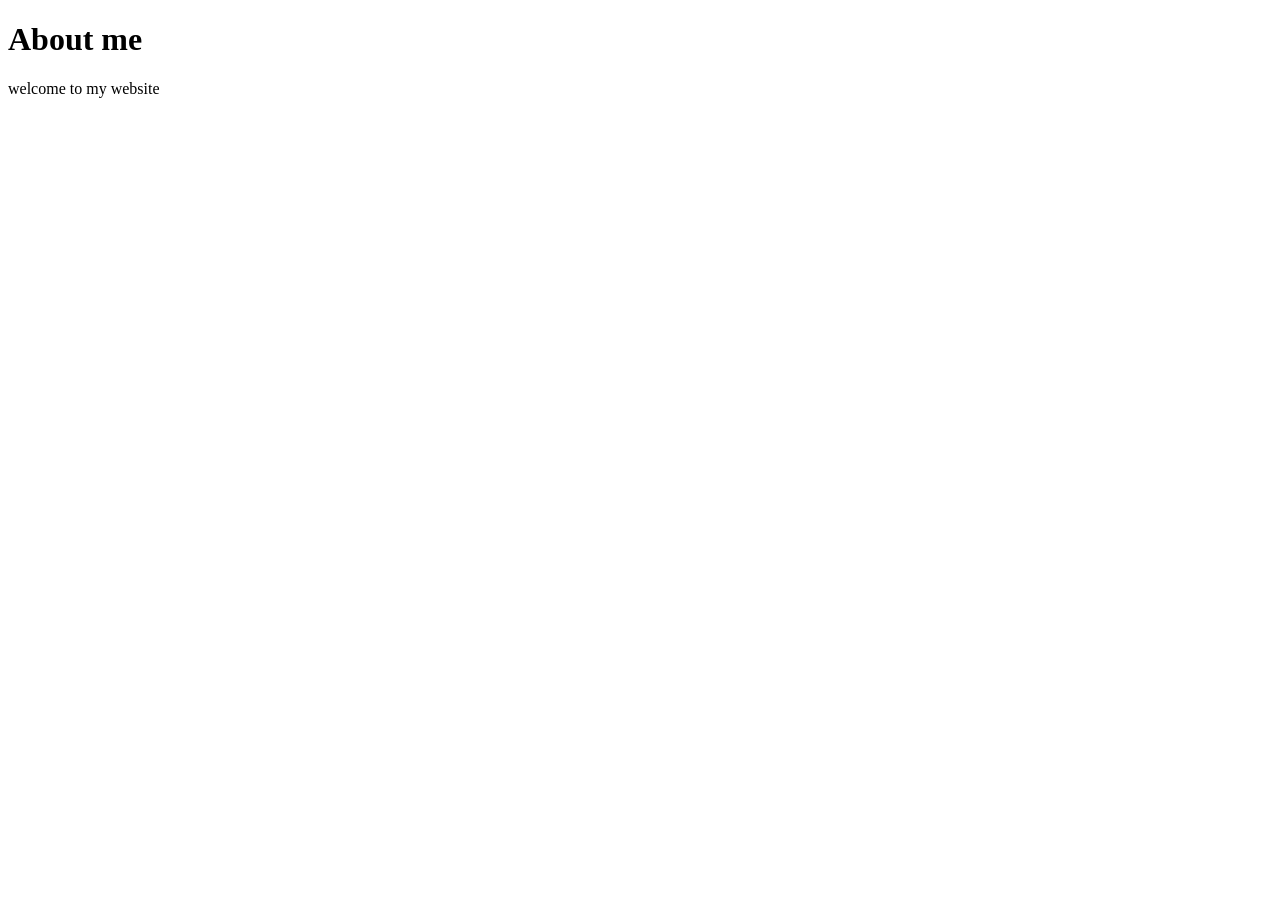
==== index.html @ 825a05e5 "first commit" ====
<!DOCTYPE html>
<html lang="en">
<head>
    <meta charset="UTF-8">
    <meta name="viewport" content="width=device-width, initial-scale=1.0">
    <title>About</title>
</head>
<body>
    <h1>About me</h1>
    <p> welcome to my website</p>
</body>
</html>
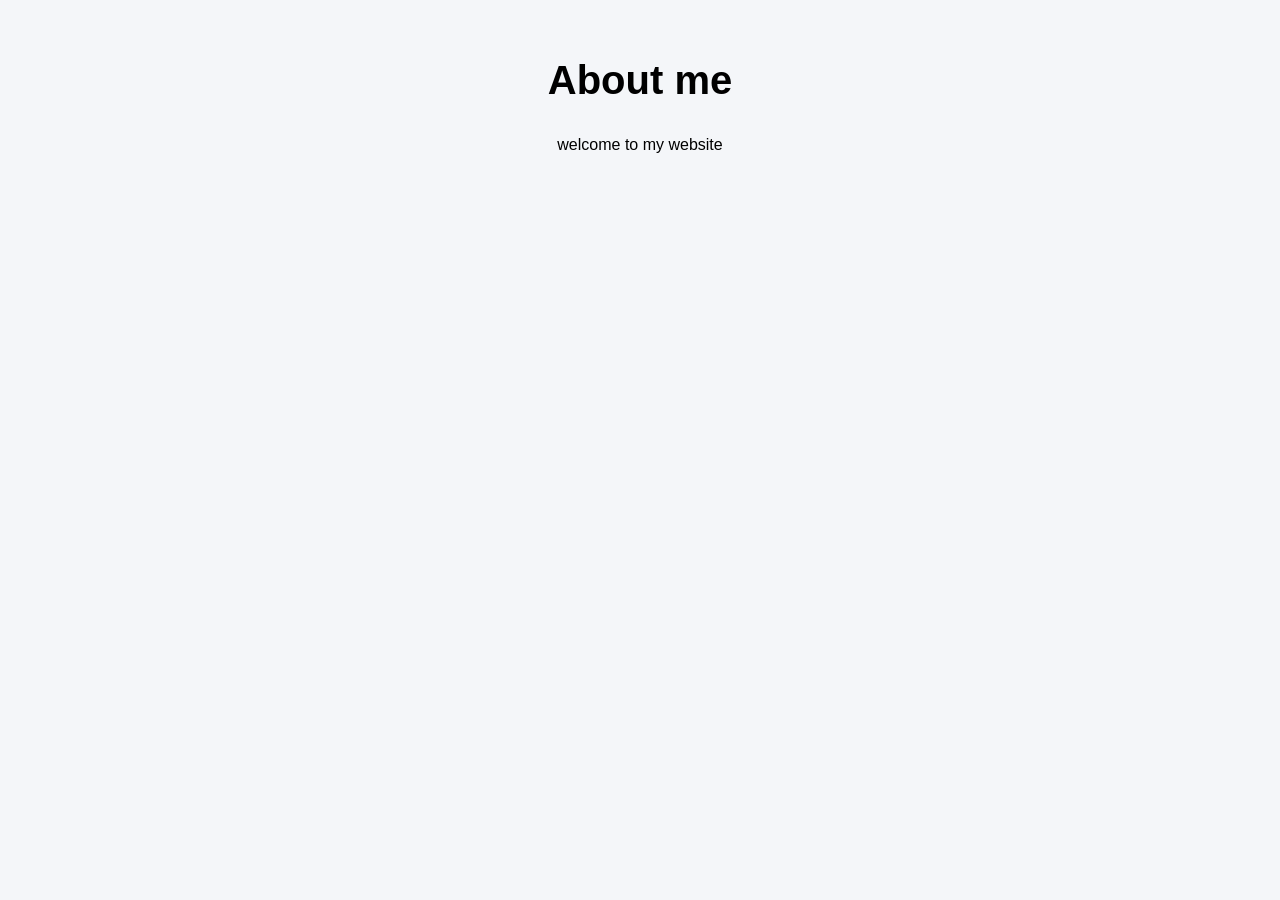
==== commit b94e6843: "css added" ====
--- a/index.html
+++ b/index.html
@@ -3,6 +3,7 @@
 <head>
     <meta charset="UTF-8">
     <meta name="viewport" content="width=device-width, initial-scale=1.0">
+    <link rel="stylesheet" href="style.css">
     <title>About</title>
 </head>
 <body>
--- a/style.css
+++ b/style.css
@@ -0,0 +1,154 @@
+*{
+    box-sizing: border-box;
+    font-family: Arial, sans-serif;
+    color:black;
+}
+body{
+    background-color:#f4f6f9;
+    padding:20px;
+    line-height:1.6;
+}
+
+h1{
+    font-size: 40px;
+    text-align: center;
+    color: black;
+    margin-top: 20px;
+    margin-bottom: 20px;
+
+}
+main{
+    width:80%;
+    margin:auto;
+}
+
+section{
+    margin: 20px;
+    padding: 20px;
+    border: 1px solid black;
+    border-radius: 5px;
+    background-color: rgb(255, 255, 255);
+}
+.navbar {
+    background-color: rgb(40, 40, 37);
+    padding: 20px;
+    text-align: center;
+    overflow: hidden;
+
+}
+
+.nav-button {
+    color: white;
+    text-decoration: none;
+    margin-right: 20px;
+    font-size: 18px;
+    font-weight: bold;
+
+    
+    
+}
+
+p{
+    text-align: center;
+    margin-bottom: 20px;
+}
+h2,h3{
+    text-align: center;
+    margin-bottom: 10px;
+}
+
+img{
+    display: block;
+    margin: 0 auto;
+    max-width: 80%;
+    height: auto;
+    border: 3px solid black;
+    border-radius: 50%;
+
+}
+ul{
+    text-align: center;
+    margin-bottom: 10px;
+    list-style: none;
+    padding-left: 25px;
+    
+    
+}
+li{
+    margin-bottom: 5px;
+    
+}
+footer{
+    background-color: rgb(40, 40, 37);
+    color: white;
+    text-align: center;
+    padding: 10px;
+    position: fixed;
+    bottom: 0;
+    width: 100%;
+}
+
+form{
+    border-radius: 15px;
+    background-color: rgb(255, 255, 255);
+    padding: 25px;
+}
+fieldset{
+    border: 1px solid black;
+    border-radius: 10px;
+    padding: 20px;
+    margin-bottom: 20px;
+}
+legend{
+    font-weight: bold;
+    font-size: 18px;
+    padding: 0 10px;
+}
+label{
+
+    margin-bottom: 8px;
+    font-weight: bold;
+
+}
+#button{
+    background-color: rgb(40, 40, 37);
+    color: white;
+    padding: 10px 20px;
+    border: none;
+    border-radius: 5px;
+    cursor: pointer;
+}
+#button:hover{
+    background-color: rgb(70, 70, 67);
+    cursor: pointer;
+}
+.para{
+    background-color:white;
+    padding:15px;
+    margin-bottom:15px;
+    border-left:5px solid #0b0b0b;
+    border-radius:8px;
+    text-align: left;
+}
+
+table{
+    width: 100%;
+    border-collapse: collapse;
+    margin-top: 20px;
+}
+table, th, td{
+    border: 1px solid black;
+    padding: 10px;
+    text-align: left;
+}
+th{
+    background-color: rgb(40, 40, 37);
+    color: white;
+}
+tr:nth-child(odd){
+    background-color:#f2f2f2;
+}
+caption{
+    font-weight: bold;
+    margin-bottom: 10px;
+}
